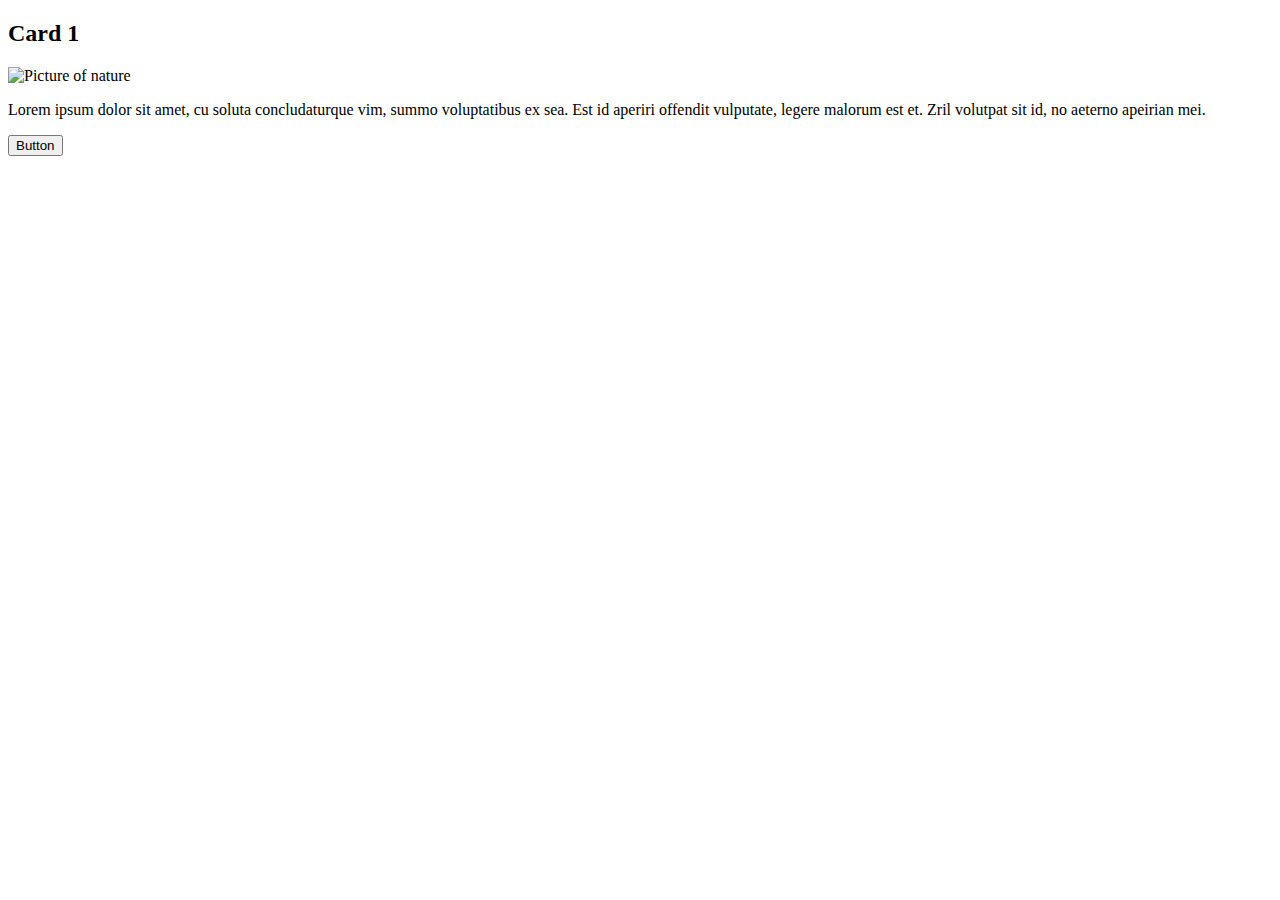
==== lab01/exercise01/index.html @ 4959d06f "my first commit" ====
<!DOCTYPE html>
<html lang="en" >
<head>
    <meta charset="UTF-8">
    <title>HTML Box Model</title>
    <!-- <link rel="stylesheet" href="style.css"> -->
</head>
<body>

    <section>
        <h2>Card 1</h2>
        <img src="https://picsum.photos/id/10/360/260" alt="Picture of nature" />
        <p>Lorem ipsum dolor sit amet, cu soluta concludaturque vim, summo voluptatibus ex sea. Est id aperiri offendit vulputate, legere malorum est et. Zril volutpat sit id, no aeterno apeirian mei.</p>
        <button>Button</button>
    </section>
  
</body>
</html>
---- lab01/exercise01/style.css ----
body * {
    box-sizing: border-box;
}

body {
    font-family: Arial, Helvetica, sans-serif;
}

/*
Add some style blocks below this line to style the card.
*/
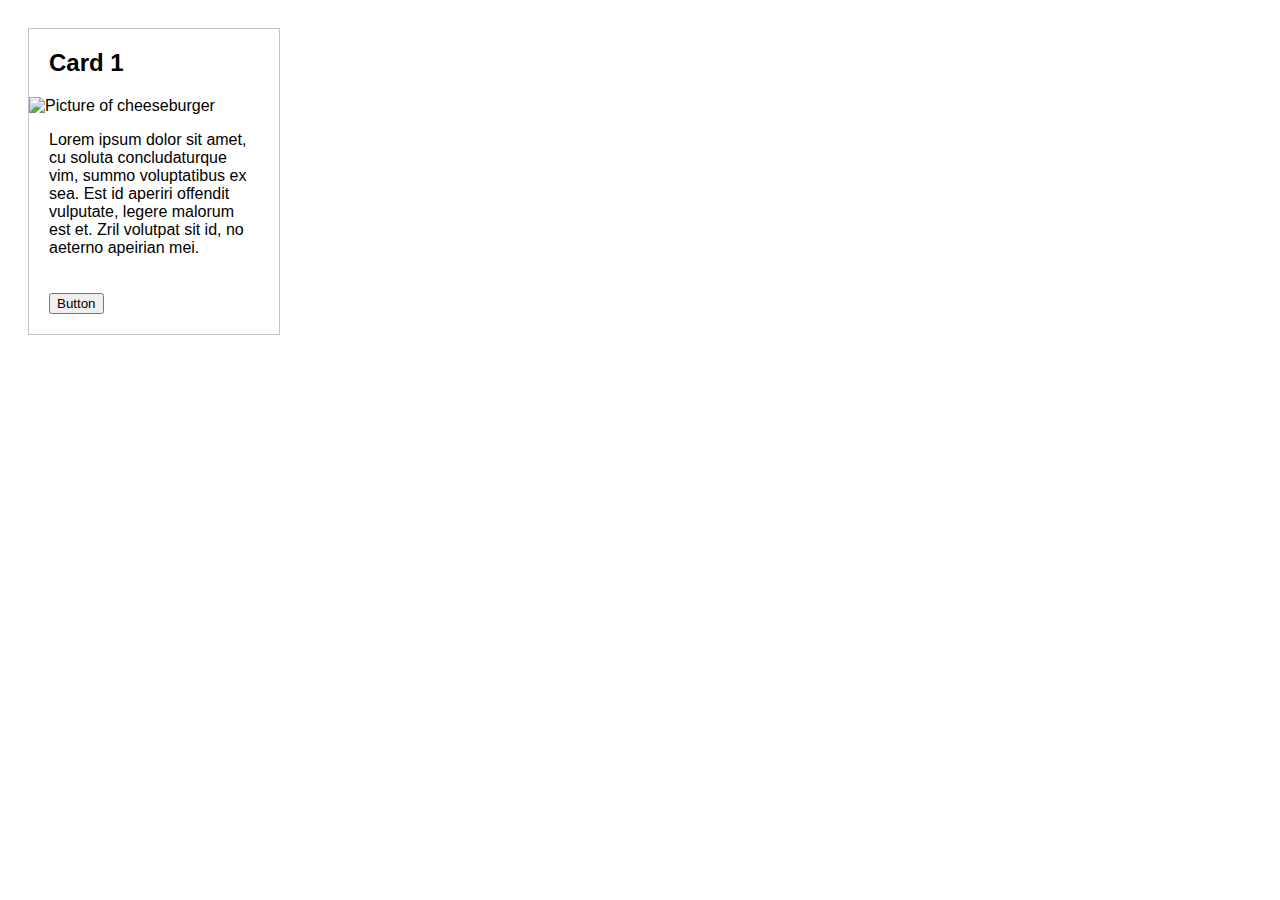
==== commit b8e2507d: "committing all my files" ====
--- a/lab01/exercise01/index.html
+++ b/lab01/exercise01/index.html
@@ -3,16 +3,14 @@
 <head>
     <meta charset="UTF-8">
     <title>HTML Box Model</title>
-    <!-- <link rel="stylesheet" href="style.css"> -->
+    <link rel="stylesheet" href="style.css">
 </head>
 <body>
-
-    <section>
-        <h2>Card 1</h2>
-        <img src="https://picsum.photos/id/10/360/260" alt="Picture of nature" />
-        <p>Lorem ipsum dolor sit amet, cu soluta concludaturque vim, summo voluptatibus ex sea. Est id aperiri offendit vulputate, legere malorum est et. Zril volutpat sit id, no aeterno apeirian mei.</p>
-        <button>Button</button>
-    </section>
-  
+        <section>
+            <h2>Card 1</h2>
+            <img src="https://www.thewholesomedish.com/wp-content/uploads/2019/04/The-Best-Classic-Hamburgers-550-500x500.jpg" alt="Picture of cheeseburger" width="250" height="250" />
+            <p>Lorem ipsum dolor sit amet, cu soluta concludaturque vim, summo voluptatibus ex sea. Est id aperiri offendit vulputate, legere malorum est et. Zril volutpat sit id, no aeterno apeirian mei.</p>
+            <button>Button</button>
+        </section>
 </body>
 </html>
--- a/lab01/exercise01/style.css
+++ b/lab01/exercise01/style.css
@@ -9,3 +9,25 @@
 /*
 Add some style blocks below this line to style the card.
 */
+
+section {
+    border-width: 1px;
+    border-color: rgb(194, 194, 194);
+    border-style: solid;
+    width: 252px;
+    margin: 20px;
+    display: inline-block
+}
+
+p {
+    padding-left: 20px;
+    padding-right: 20px;
+}
+
+h2 {
+    margin: 20px
+}
+
+button {
+    margin: 20px;
+}